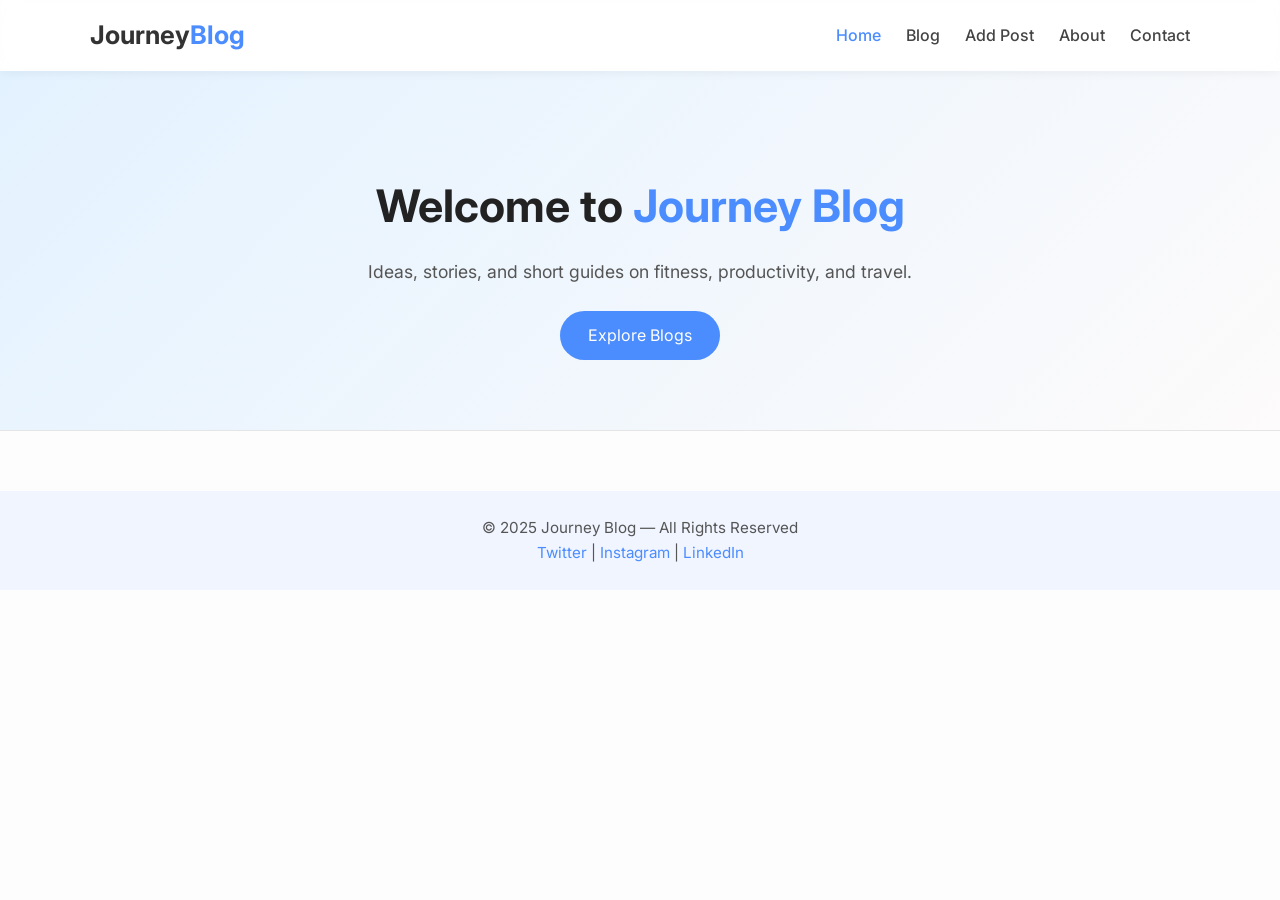
==== index.html @ 28a8f2f6 "Add files via upload" ====
<!DOCTYPE html>
<html lang="en">
<head>
  <meta charset="utf-8" />
  <meta name="viewport" content="width=device-width,initial-scale=1" />
  <title>Journey Blog — Home</title>
  <link rel="stylesheet" href="style.css" />
  <link href="https://fonts.googleapis.com/css2?family=Inter:wght@400;600;700&display=swap" rel="stylesheet">
</head>
<body class="home-page">
  <!-- Navbar -->
  <header class="navbar">
    <div class="container nav-container">
      <div class="logo">Journey<span>Blog</span></div>
      <button class="nav-toggle" aria-label="Toggle navigation">☰</button>
      <nav>
        <ul class="nav-links">
          <li><a href="index.html" class="active">Home</a></li>
          <li><a href="blog.html">Blog</a></li>
          <li><a href="add post.html">Add Post</a></li>
          <li><a href="about.html">About</a></li>
          <li><a href="contact.html">Contact</a></li>
        </ul>
      </nav>
    </div>
  </header>

  <!-- Hero -->
  <section class="hero">
    <div class="container hero-content">
      <h1>Welcome to <span>Journey Blog</span></h1>
      <p>Ideas, stories, and short guides on fitness, productivity, and travel.</p>
      <a href="blog.html" class="btn">Explore Blogs</a>
    </div>
  </section>

  <!-- Footer -->
  <footer>
    <div class="container">
      <p>© 2025 Journey Blog — All Rights Reserved</p>
      <div class="socials">
        <a href="#">Twitter</a> | <a href="#">Instagram</a> | <a href="#">LinkedIn</a>
      </div>
    </div>
  </footer>
  </style>
</body>
</html>
---- style.css ----
/* ===== BASIC RESET ===== */
* {
  margin: 0;
  padding: 0;
  box-sizing: border-box;
}

body {
  font-family: 'Inter', sans-serif;
  background: #fdfdfd;
  color: #222;
  line-height: 1.6;
}

/* ===== CONTAINERS ===== */
.container {
  width: 90%;
  max-width: 1100px;
  margin: auto;
}

/* ===== NAVBAR ===== */
.navbar {
  background: #ffffffb3;
  backdrop-filter: blur(10px);
  position: sticky;
  top: 0;
  z-index: 10;
  box-shadow: 0 2px 10px rgba(0,0,0,0.05);
}

.nav-container {
  display: flex;
  justify-content: space-between;
  align-items: center;
  padding: 15px 0;
}

.logo {
  font-size: 1.6rem;
  font-weight: 700;
  color: #333;
}

.logo span {
  color: #4b8cff;
}

.nav-links {
  list-style: none;
  display: flex;
  gap: 25px;
}

.nav-links a {
  text-decoration: none;
  color: #444;
  font-weight: 500;
  transition: 0.3s;
}

.nav-links a:hover,
.nav-links a.active {
  color: #4b8cff;
}

/* ===== NAV TOGGLE ===== */
.nav-toggle {
  display: none;
  background: none;
  border: none;
  font-size: 1.8rem;
  cursor: pointer;
}

/* ===== HERO SECTION ===== */
.hero {
  text-align: center;
  padding: 100px 20px 70px;
  background: linear-gradient(135deg, #e3f2ff, #fdfbfb);
  border-bottom: 1px solid #e5e5e5;
}

.hero h1 {
  font-size: 2.8rem;
  margin-bottom: 15px;
  color: #222;
}

.hero h1 span {
  color: #4b8cff;
}

.hero p {
  font-size: 1.1rem;
  color: #555;
  max-width: 600px;
  margin: auto;
}

.btn {
  display: inline-block;
  margin-top: 25px;
  padding: 12px 28px;
  background: #4b8cff;
  color: #fff;
  border-radius: 30px;
  text-decoration: none;
  transition: 0.3s;
}

.btn:hover {
  background: #2563eb;
}

/* ===== POSTS ===== */
.posts {
  padding: 60px 0;
}

.posts h2 {
  text-align: center;
  margin-bottom: 40px;
  color: #222;
}

.post-grid {
  display: grid;
  grid-template-columns: repeat(auto-fit, minmax(280px, 1fr));
  gap: 25px;
}

.post {
  background: #fff;
  border-radius: 16px;
  overflow: hidden;
  box-shadow: 0 4px 10px rgba(0,0,0,0.06);
  transition: transform 0.2s ease, box-shadow 0.2s ease;
}

.post:hover {
  transform: translateY(-4px);
  box-shadow: 0 6px 18px rgba(0,0,0,0.1);
}

.post img {
  width: 100%;
  height: 200px;
  object-fit: cover;
}

.post-body {
  padding: 18px;
}

.post-body h3 {
  font-size: 1.3rem;
  margin-bottom: 8px;
  color: #333;
}

.post-body p {
  color: #666;
  margin-bottom: 12px;
}

.read-more {
  color: #4b8cff;
  font-weight: 500;
  text-decoration: none;
  transition: 0.3s;
}

.read-more:hover {
  text-decoration: underline;
}

/* ===== CONTACT / ABOUT / ADD POST ===== */
.contact, .add-post, .about {
  padding: 60px 20px;
  max-width: 800px;
  margin: auto;
}

form {
  display: flex;
  flex-direction: column;
  gap: 15px;
}

input, textarea {
  padding: 10px;
  border: 1px solid #ccc;
  border-radius: 5px;
}

textarea {
  resize: none;
  height: 220px;
  width: 100%;
}

.social a {
  color: #3b82f6;
}

/* ===== FOOTER ===== */
footer {
  background: #f1f5ff;
  text-align: center;
  padding: 25px 0;
  margin-top: 60px;
  color: #555;
  font-size: 0.95rem;
}

footer a {
  color: #4b8cff;
  text-decoration: none;
}

/* ===== RESPONSIVE DESIGN ===== */
@media (max-width: 768px) {
  .nav-toggle {
    display: block;
  }

  .nav-links {
    display: none;
    flex-direction: column;
    position: absolute;
    background: #1e293b;
    top: 65px;
    right: 20px;
    width: 180px;
    border-radius: 8px;
    text-align: right;
    padding: 10px;
  }

  .nav-links.active {
    display: flex;
  }

  .nav-links a {
    color: #fff;
    padding: 10px;
  }

  .nav-links a:hover {
    color: #4b8cff;
  }

  .hero h1 {
    font-size: 2.2rem;
  }

  .post {
    display: flex;
    flex-direction: column;
    align-items: center;
    text-align: center;
  }

  .post img {
    width: 90%;
    max-width: 350px;
    height: auto;
    display: block;
    margin: 0 auto;
  }
}
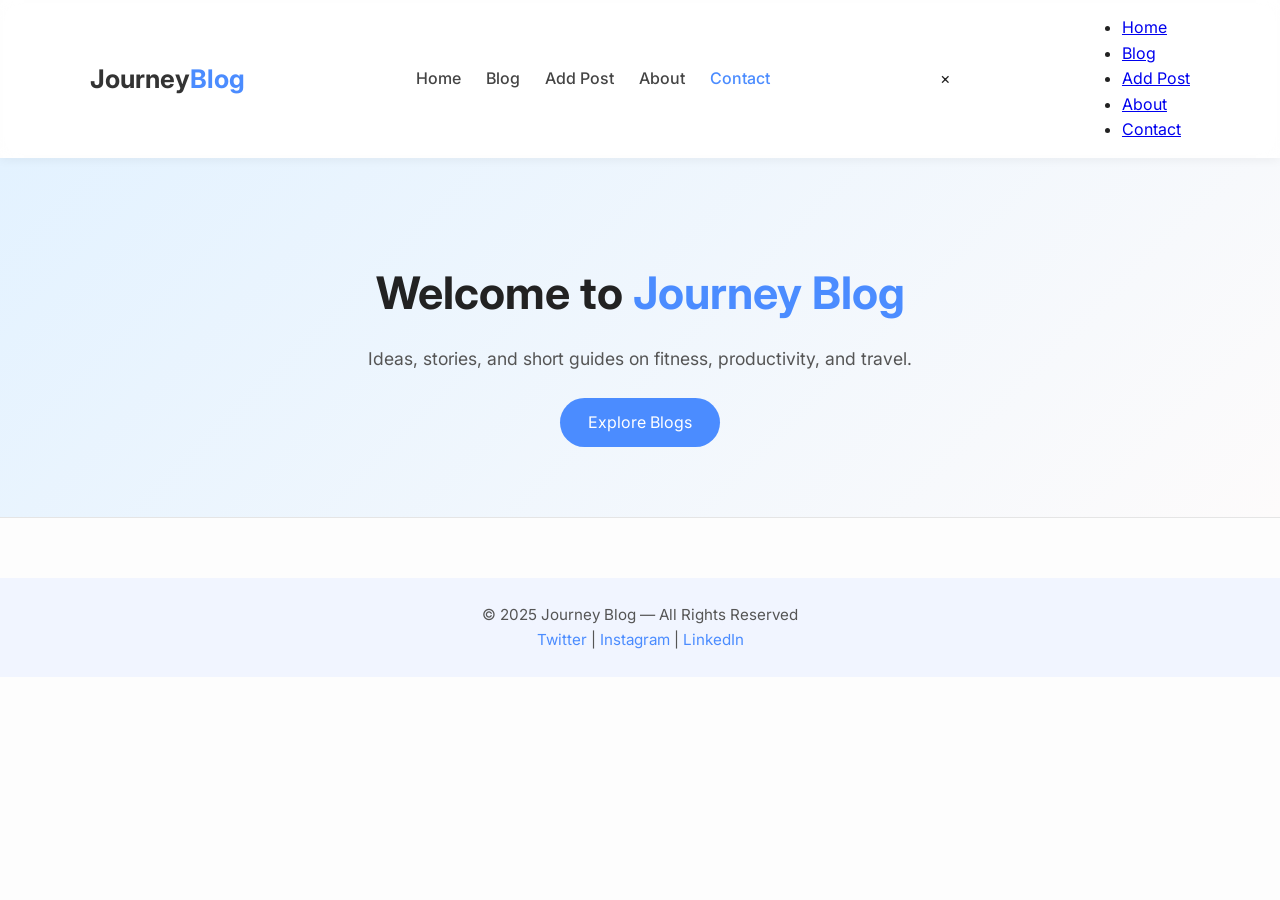
==== commit 4debca75: "Update index.html" ====
--- a/index.html
+++ b/index.html
@@ -6,22 +6,29 @@
   <title>Journey Blog — Home</title>
   <link rel="stylesheet" href="style.css" />
   <link href="https://fonts.googleapis.com/css2?family=Inter:wght@400;600;700&display=swap" rel="stylesheet">
+   <link rel="icon" type="image/jpeg" sizes="16x16" href="image/Favicon.png">
 </head>
 <body class="home-page">
   <!-- Navbar -->
   <header class="navbar">
     <div class="container nav-container">
       <div class="logo">Journey<span>Blog</span></div>
-      <button class="nav-toggle" aria-label="Toggle navigation">☰</button>
-      <nav>
-        <ul class="nav-links">
-          <li><a href="index.html" class="active">Home</a></li>
-          <li><a href="blog.html">Blog</a></li>
+       <button class="nav-toggle" aria-label="Toggle navigation" id="nav-toggle" >☰</button>
+       <ul class="nav-links" id="nav-links">
+        <li><a href="index.html">Home</a></li>
+        <li><a href="blog.html">Blog</a></li>
           <li><a href="add post.html">Add Post</a></li>
-          <li><a href="about.html">About</a></li>
-          <li><a href="contact.html">Contact</a></li>
-        </ul>
-      </nav>
+        <li><a href="about.html">About</a></li>
+        <li><a href="contact.html" class="active">Contact</a></li>
+      </ul>
+       <div class="cross">&times;</div>
+      <ul class="nav-links2">
+        <li><a href="index.html">Home</a></li>
+        <li><a href="blog.html" class="active">Blog</a></li>
+          <li><a href="add post.html">Add Post</a></li>
+        <li><a href="about.html">About</a></li>
+        <li><a href="contact.html">Contact</a></li>
+      </ul>
     </div>
   </header>
 
@@ -43,6 +50,6 @@
       </div>
     </div>
   </footer>
-  </style>
+  <script src="script.js"></script>
 </body>
-</html>+</html>
